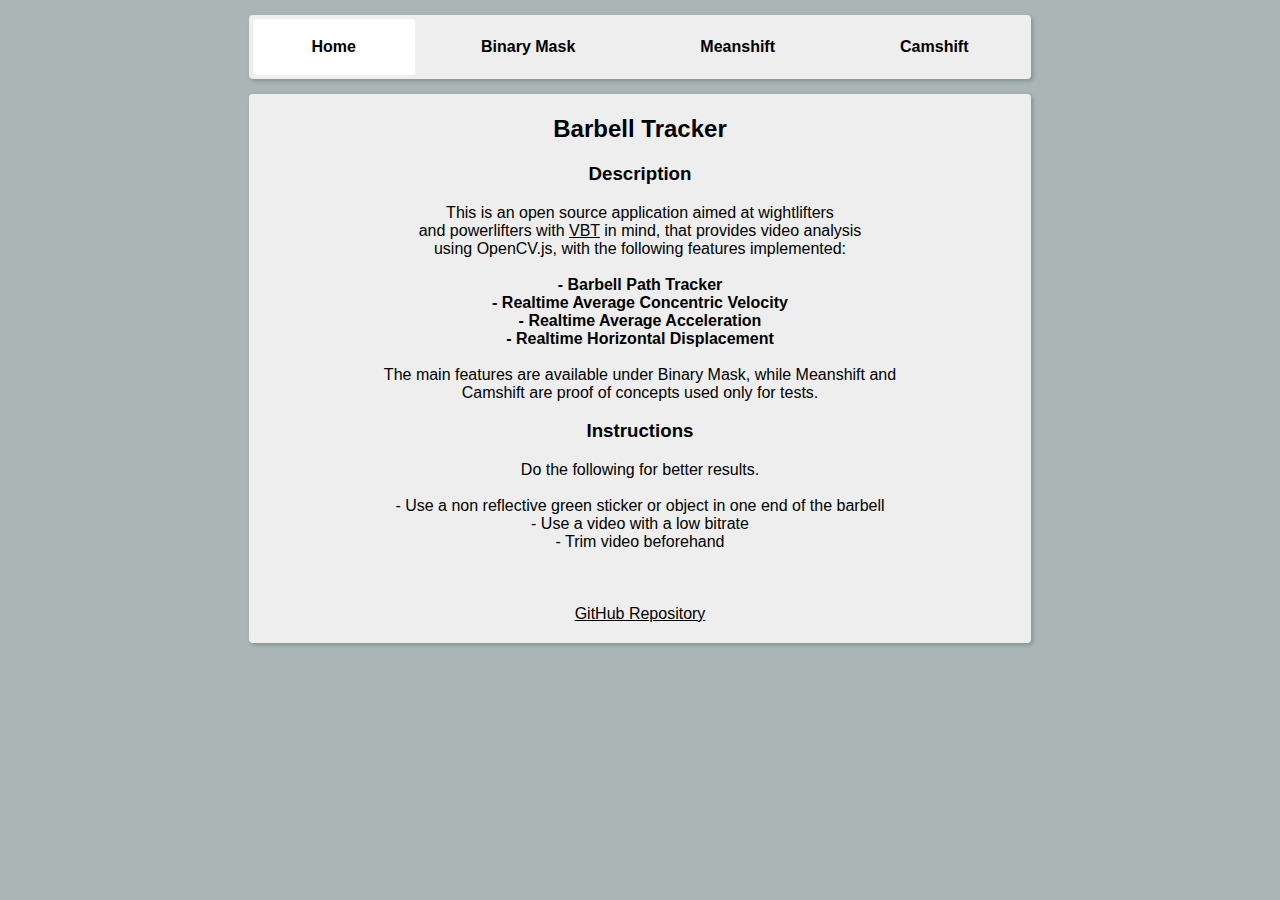
==== index.html @ 9e3f6589 "Initial commit" ====
<!DOCTYPE html>
<html>
  <head>
    <meta charset="utf-8">
    <link rel="stylesheet" type="text/css" href="styles.css">
    <link rel="icon" type="image/svg+xml" href="media/favicon.svg">
    <title>Barbell Tracker</title>
  </head>

  <body>

    <nav id="site-navigation" class="site-navigation">
      <ul class="main-menu clicky-menu no-js">
        <li>
          <a class="activePage" href="#">Home</a>
        </li>
        <li>
          <a href="binaryMask.html">Binary Mask</a>
        </li>
        <li>
          <a href="meanshift.html">Meanshift</a>
        </li>
        <li>
          <a href="camshift.html">Camshift</a>
        </li>
      </ul>
    </nav>

    <div class="divBody">
      <h2>Barbell Tracker</h2>

      <h3>Description</h3>
      <a>This is an open source application aimed at wightlifters <br>
        and powerlifters with <a class="github" target="_blank" href="https://www.scienceforsport.com/velocity-based-training/">VBT</a>
        in mind, that provides video analysis <br> using OpenCV.js, with the following features implemented:</a><br><br>

      <b>- <a>Barbell Path Tracker</a></b><br>
      <b>- <a>Realtime Average Concentric Velocity</a></b><br>
      <b>- <a>Realtime Average Acceleration</a></b><br>
      <b>- <a>Realtime Horizontal Displacement</a></b><br><br>

      <a>The main features are available under Binary Mask, while Meanshift and <br>
        Camshift are proof of concepts used only for tests. </a>

      <h3>Instructions</h3>
      Do the following for better results. <br><br>
      <a>- Use a non reflective green sticker or object in one end of the barbell</a><br>
      <a>- Use a video with a low bitrate</a><br>
      <a>- Trim video beforehand</a><br>

      <br><br><br><a class="github" target="_blank" href="https://github.com/wdiasjunior/BarbellTracker">GitHub Repository</a>

    </div>

  </body>

</html>
---- styles.css ----
body {
  /* background-size: 100%;
  background-image: linear-gradient(to right top, #557b8e 0%, #c7e5ce 100%);
  width: 100%; */

 /* background-color: #f5f5f5; */
 background-color: #4a616378;
 /* background-color: rgba(230, 238, 249, 0.5); */

  font-family: -apple-system, BlinkMacSystemFont, 'Segoe UI', 'Roboto', 'Oxygen',
    'Ubuntu', 'Cantarell', 'Fira Sans', 'Droid Sans', 'Helvetica Neue',
    sans-serif;
  -webkit-font-smoothing: antialiased;
  -moz-osx-font-smoothing: grayscale;
}

/* body {
  margin: 0;
  min-height: 100vh;
  background: linear-gradient(-37deg, teal, purple, orange) center/cover no-repeat;
  font-family: -apple-system, BlinkMacSystemFont, "Segoe UI",
         Roboto, Oxygen-Sans, Ubuntu, Cantarell,
         "Helvetica Neue", sans-serif;
}  */

.divBody {
  height: 90%;

  text-align: center;
  justify-content: center;
  align-items: center;

  padding-top: 1px;
  padding-bottom: 20px;
}

p {
  margin: 15px 40px 15px;
}

canvas, video {
  border: 2px solid black !important;
}

/* code {
  font-family: source-code-pro, Menlo, Monaco, Consolas, 'Courier New',
    monospace;
} */

input, button {
  margin-bottom: 10px;
}


.clicky-menu.no-js li:hover > ul {
  visibility: visible;
}
.clicky-menu.no-js li:focus-within > ul {
  visibility: visible;
}

.site-navigation, div {
  width: 86%;
  max-width: 782px;
  margin: 15px auto 15px;
  box-shadow: 2px 2px 4px rgba(0,0,0,.2);
  background-color: #eee;
  border-radius: 4px;
}

.clicky-menu {
  /* justify-content: stretch; */
  margin: 0;
  padding: 0;
  /* list-style: none; */
}
@media (min-width: 520px) {
  .clicky-menu {
    display: flex;
  }
}

.activePage {
  background: #fff !important;
}

.clicky-menu a,
.clicky-menu button {
  margin: .25em;
  padding: 1em;
  background: transparent;
  color: #000;
  font-weight: bold;
  text-decoration: none;
  font-family: inherit;
  border-radius: 3px;
}

.clicky-menu a:hover,
.clicky-menu button:hover {
  background: #fff;
}

.clicky-menu > li {
  position: relative;
  flex: 1 1 auto;
  display: flex;
  justify-content: stretch;
  flex-wrap: wrap;
}

.clicky-menu > li > a,
.clicky-menu > li > button {
  flex: 1 0 auto;
  display: flex;
  flex-wrap: wrap;
  align-items: center;
  border: 0;
  font-size: inherit;
  line-height: 1.5;
  cursor: pointer;
}
@media (min-width: 540px) {
  .clicky-menu > li > a,
  .clicky-menu > li > button {
    justify-content: center;
  }
}

.github {
  color: #000;
}
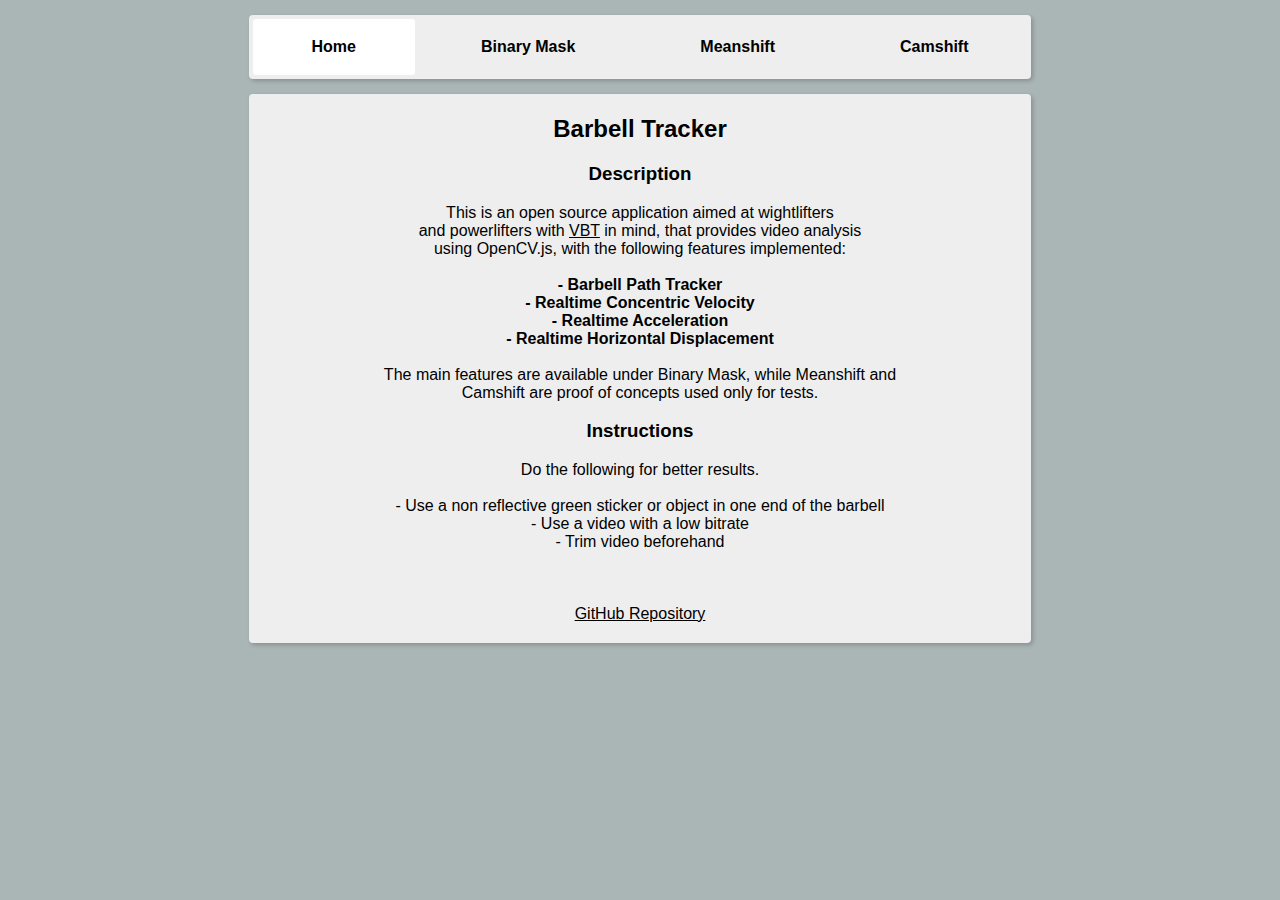
==== commit 5eab9c6b: "Update index.html" ====
--- a/index.html
+++ b/index.html
@@ -35,8 +35,8 @@
         in mind, that provides video analysis <br> using OpenCV.js, with the following features implemented:</a><br><br>
 
       <b>- <a>Barbell Path Tracker</a></b><br>
-      <b>- <a>Realtime Average Concentric Velocity</a></b><br>
-      <b>- <a>Realtime Average Acceleration</a></b><br>
+      <b>- <a>Realtime Concentric Velocity</a></b><br>
+      <b>- <a>Realtime Acceleration</a></b><br>
       <b>- <a>Realtime Horizontal Displacement</a></b><br><br>
 
       <a>The main features are available under Binary Mask, while Meanshift and <br>
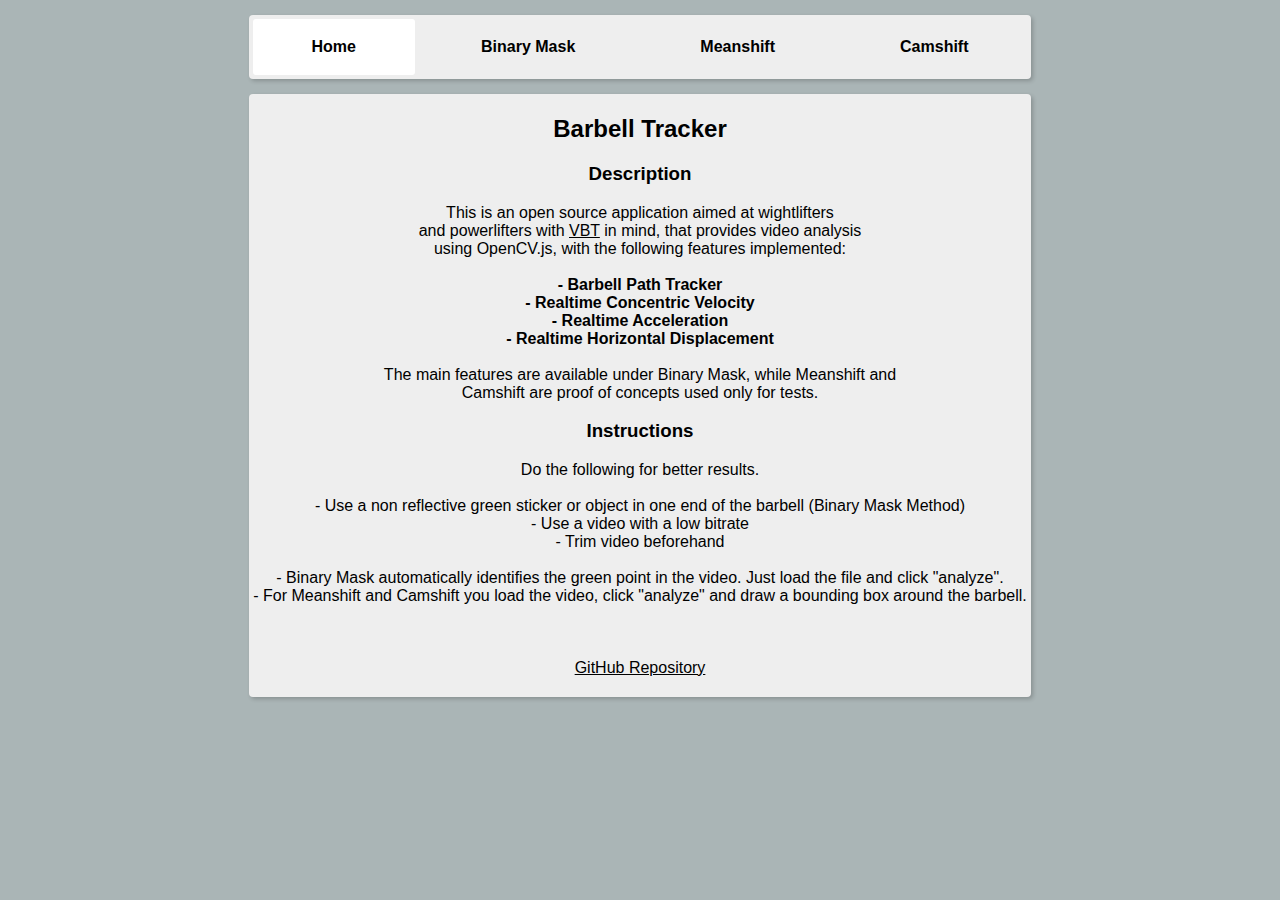
==== commit 32cf14ad: "Update index.html" ====
--- a/index.html
+++ b/index.html
@@ -44,9 +44,11 @@
 
       <h3>Instructions</h3>
       Do the following for better results. <br><br>
-      <a>- Use a non reflective green sticker or object in one end of the barbell</a><br>
+      <a>- Use a non reflective green sticker or object in one end of the barbell (Binary Mask Method)</a><br>
       <a>- Use a video with a low bitrate</a><br>
-      <a>- Trim video beforehand</a><br>
+      <a>- Trim video beforehand</a><br><br>
+      <a>- Binary Mask automatically identifies the green point in the video. Just load the file and click "analyze". </a><br>
+      <a>- For Meanshift and Camshift you load the video, click "analyze" and draw a bounding box around the barbell.</a><br>
 
       <br><br><br><a class="github" target="_blank" href="https://github.com/wdiasjunior/BarbellTracker">GitHub Repository</a>
 
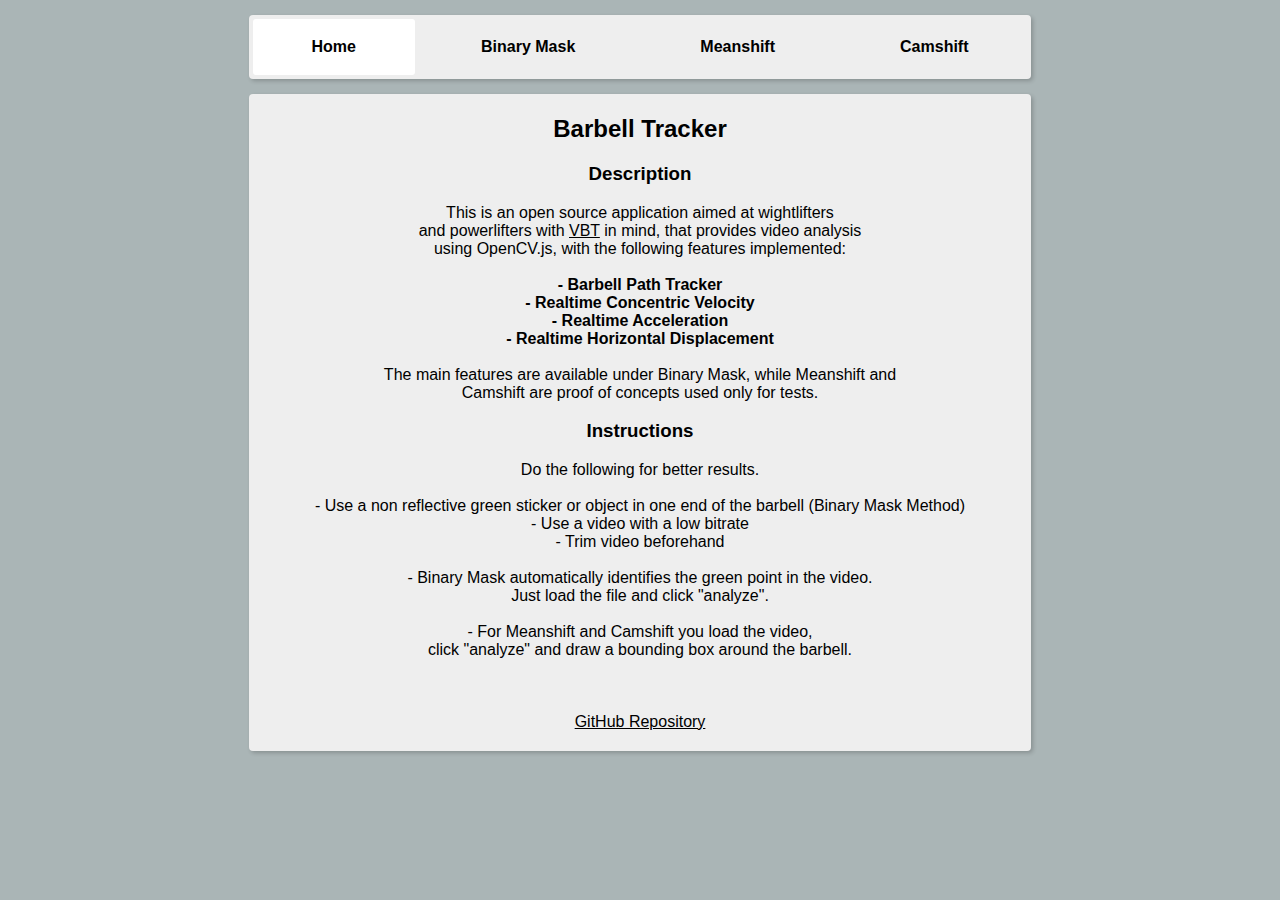
==== commit eb149739: "Update index.html" ====
--- a/index.html
+++ b/index.html
@@ -47,9 +47,13 @@
       <a>- Use a non reflective green sticker or object in one end of the barbell (Binary Mask Method)</a><br>
       <a>- Use a video with a low bitrate</a><br>
       <a>- Trim video beforehand</a><br><br>
-      <a>- Binary Mask automatically identifies the green point in the video. Just load the file and click "analyze". </a><br>
-      <a>- For Meanshift and Camshift you load the video, click "analyze" and draw a bounding box around the barbell.</a><br>
-
+      
+      <a>- Binary Mask automatically identifies the green point in the video.</a><br>
+      <a>Just load the file and click "analyze".</a><br><br>
+      
+      <a>- For Meanshift and Camshift you load the video,</a><br>
+      <a>click "analyze" and draw a bounding box around the barbell.</a><br>
+      
       <br><br><br><a class="github" target="_blank" href="https://github.com/wdiasjunior/BarbellTracker">GitHub Repository</a>
 
     </div>
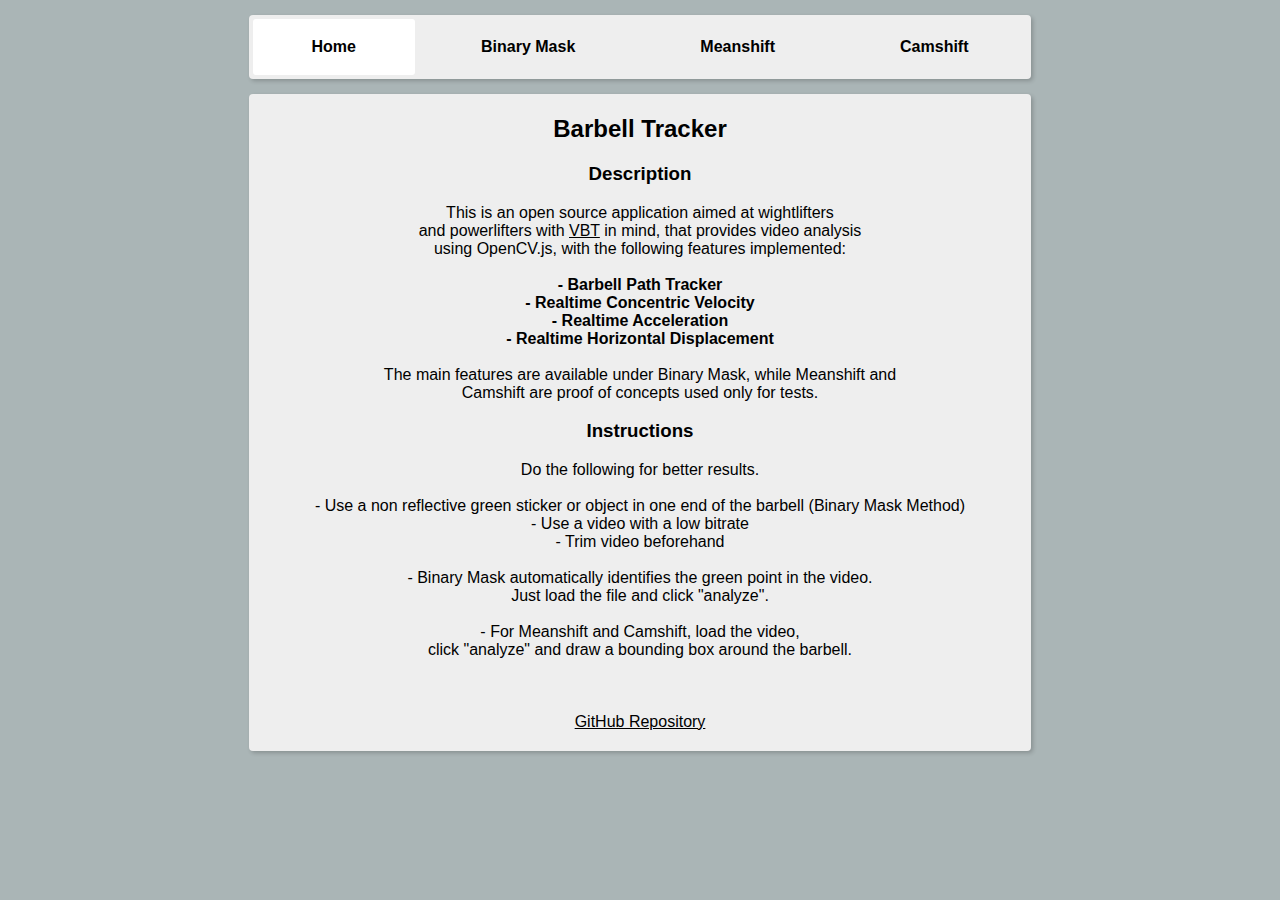
==== commit 218e3612: "Update index.html" ====
--- a/index.html
+++ b/index.html
@@ -51,7 +51,7 @@
       <a>- Binary Mask automatically identifies the green point in the video.</a><br>
       <a>Just load the file and click "analyze".</a><br><br>
       
-      <a>- For Meanshift and Camshift you load the video,</a><br>
+      <a>- For Meanshift and Camshift, load the video,</a><br>
       <a>click "analyze" and draw a bounding box around the barbell.</a><br>
       
       <br><br><br><a class="github" target="_blank" href="https://github.com/wdiasjunior/BarbellTracker">GitHub Repository</a>
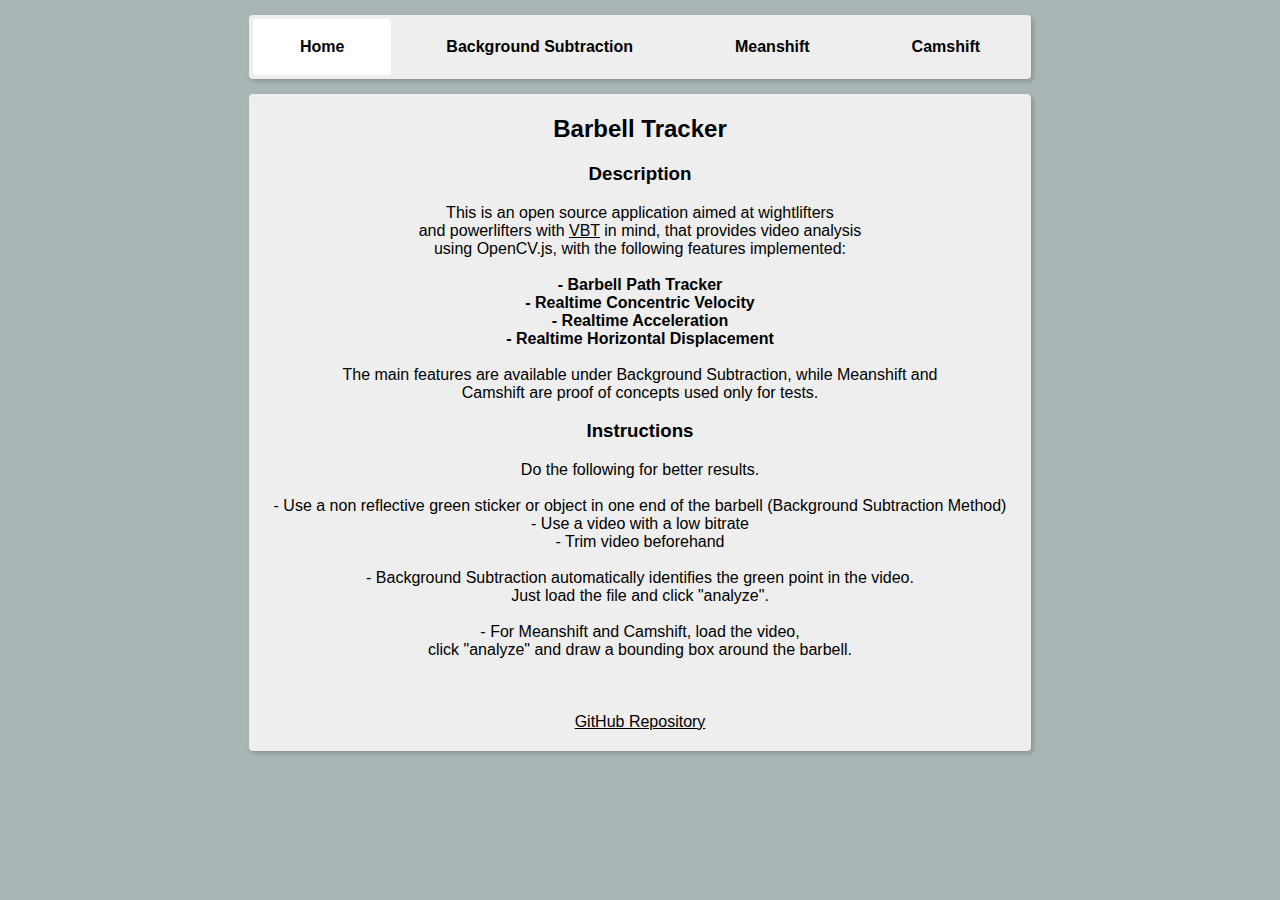
==== commit b5cc5e57: "small changes" ====
--- a/index.html
+++ b/index.html
@@ -15,7 +15,7 @@
           <a class="activePage" href="#">Home</a>
         </li>
         <li>
-          <a href="binaryMask.html">Binary Mask</a>
+          <a href="backgroundSubtraction.html">Background Subtraction</a>
         </li>
         <li>
           <a href="meanshift.html">Meanshift</a>
@@ -39,21 +39,21 @@
       <b>- <a>Realtime Acceleration</a></b><br>
       <b>- <a>Realtime Horizontal Displacement</a></b><br><br>
 
-      <a>The main features are available under Binary Mask, while Meanshift and <br>
+      <a>The main features are available under Background Subtraction, while Meanshift and <br>
         Camshift are proof of concepts used only for tests. </a>
 
       <h3>Instructions</h3>
       Do the following for better results. <br><br>
-      <a>- Use a non reflective green sticker or object in one end of the barbell (Binary Mask Method)</a><br>
+      <a>- Use a non reflective green sticker or object in one end of the barbell (Background Subtraction Method)</a><br>
       <a>- Use a video with a low bitrate</a><br>
       <a>- Trim video beforehand</a><br><br>
-      
-      <a>- Binary Mask automatically identifies the green point in the video.</a><br>
+
+      <a>- Background Subtraction automatically identifies the green point in the video.</a><br>
       <a>Just load the file and click "analyze".</a><br><br>
-      
+
       <a>- For Meanshift and Camshift, load the video,</a><br>
       <a>click "analyze" and draw a bounding box around the barbell.</a><br>
-      
+
       <br><br><br><a class="github" target="_blank" href="https://github.com/wdiasjunior/BarbellTracker">GitHub Repository</a>
 
     </div>
